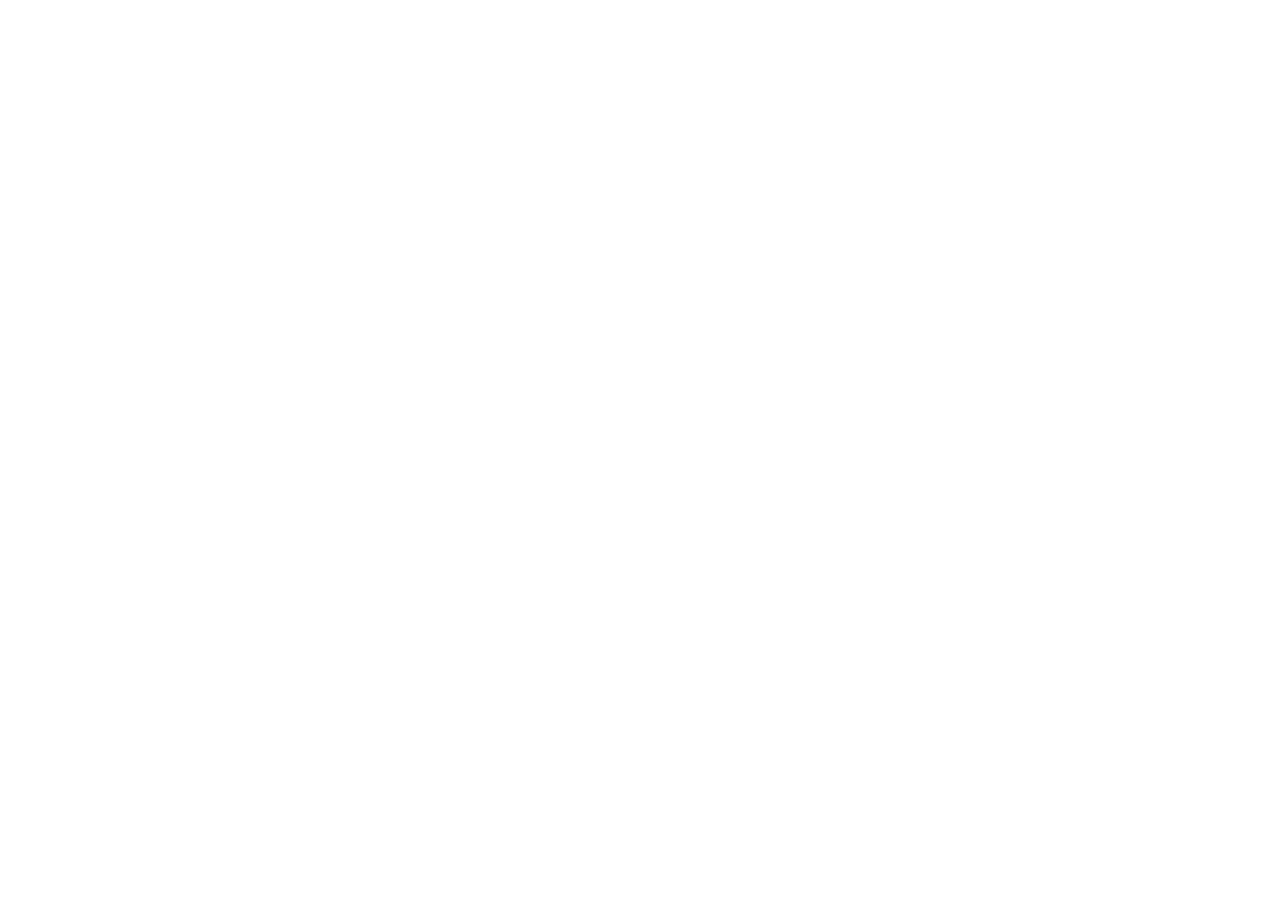
==== binary-calculator/index.html @ 362ee97c "setup the project and add styles" ====
<!DOCTYPE html>
<html>
    <head>
        <meta charset="utf-8">
        <title>Buttons Grid</title>
        <link rel="stylesheet" href="css/binaryCalculator.css" type="text/css">
    </head>
    <body>
        <div id="btns">
        </div>
        <script src="js/binaryCalculator.js" type="text/javascript"></script>
    </body>
</html>
---- binary-calculator/css/binaryCalculator.css ----
body {
    width: 33%;
}

#res {
    background-color: lightgrey;
    border: solid;
    height: 48px;
    font-size: 20px;
}

#btn0, #btn1 {
    background-color: lightgreen;
    color: brown;
}

#btnClr, #btnEql {
    background-color: darkgreen;
    color: white;
}

.operator {
    background-color: black;
    color: red;
}

#btns{
    width: 25%;
    height: 36px;
    font-size: 18px;
    margin: 0px;
    float: left;
}
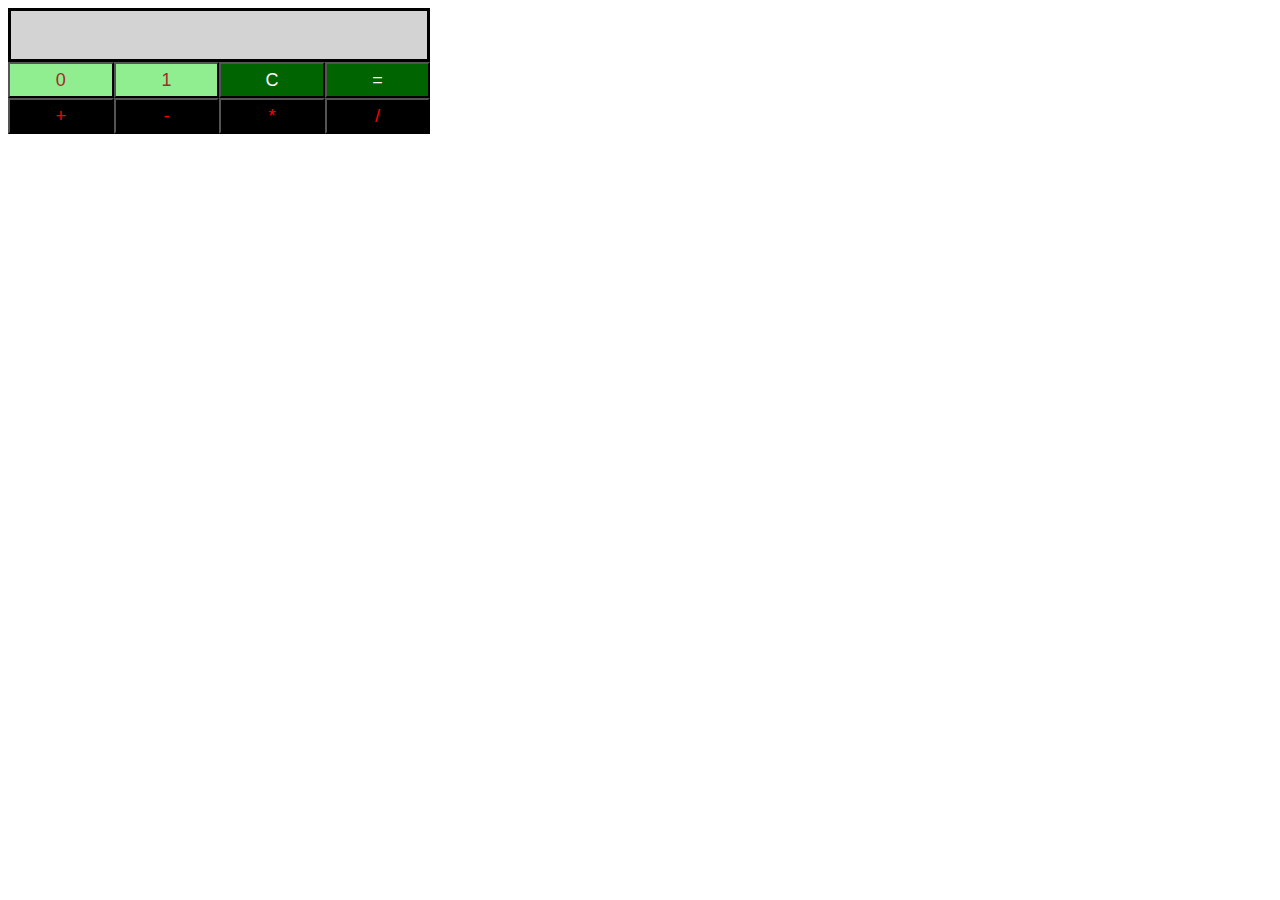
==== commit 75f2daee: "update styles" ====
--- a/binary-calculator/index.html
+++ b/binary-calculator/index.html
@@ -2,10 +2,11 @@
 <html>
     <head>
         <meta charset="utf-8">
-        <title>Buttons Grid</title>
+        <title>Binary Calculator</title>
         <link rel="stylesheet" href="css/binaryCalculator.css" type="text/css">
     </head>
     <body>
+        <div id="res"></div>
         <div id="btns">
         </div>
         <script src="js/binaryCalculator.js" type="text/javascript"></script>
--- a/binary-calculator/css/binaryCalculator.css
+++ b/binary-calculator/css/binaryCalculator.css
@@ -24,7 +24,7 @@
     color: red;
 }
 
-#btns{
+.btns{
     width: 25%;
     height: 36px;
     font-size: 18px;
